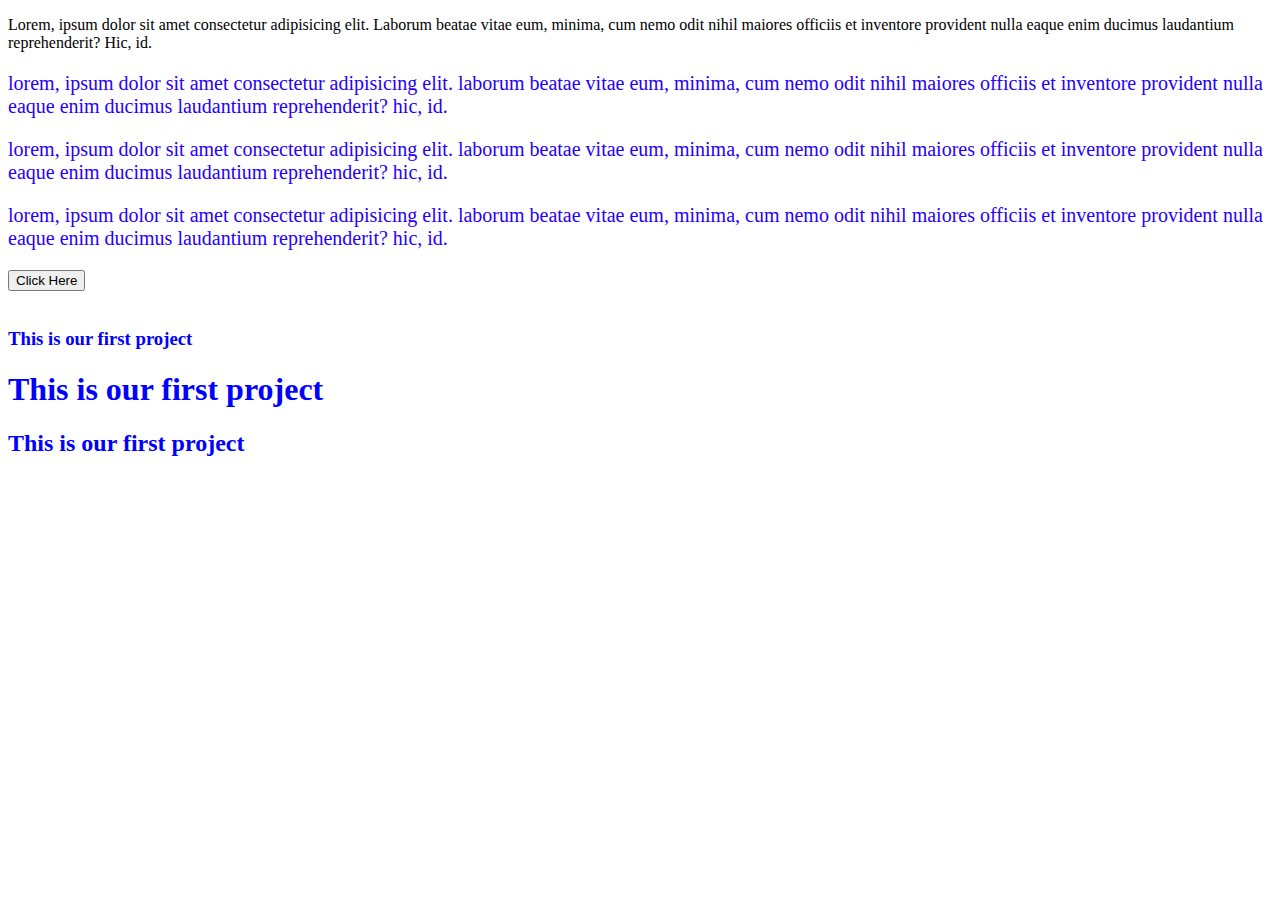
==== my-new-project.html @ 9711ed1a "my project" ====
<!DOCTYPE html>
<html lang="en">
<head>
    <meta charset="UTF-8">
    <meta name="viewport" content="width=device-width, initial-scale=1.0">
    <title>My New project</title>
    <link rel="shortcut icon" href="home.png" type="image/x-icon">
    <link rel="stylesheet" href="style.css">

</head>
<body>
    <p >Lorem, ipsum dolor sit amet consectetur adipisicing elit. Laborum beatae vitae eum, minima, cum nemo odit nihil maiores officiis et inventore provident nulla eaque enim ducimus laudantium reprehenderit? Hic, id.</p>

    <p id="paragraph" >Lorem, ipsum dolor sit amet consectetur adipisicing elit. Laborum beatae vitae eum, minima, cum nemo odit nihil maiores officiis et inventore provident nulla eaque enim ducimus laudantium reprehenderit? Hic, id.</p>           
    <p class="red">Lorem, ipsum dolor sit amet consectetur adipisicing elit. Laborum beatae vitae eum, minima, cum nemo odit nihil maiores officiis et inventore provident nulla eaque enim ducimus laudantium reprehenderit? Hic, id.</p>           
    <p class="red" >Lorem, ipsum dolor sit amet consectetur adipisicing elit. Laborum beatae vitae eum, minima, cum nemo odit nihil maiores officiis et inventore provident nulla eaque enim ducimus laudantium reprehenderit? Hic, id.</p>           

    <button>Click Here</button><br><br>

    <h3>This is our first project</h3>
    <h1>This is our first project</h1>
    <h2>This is our first project</h2>


    


</body>
</html>
---- style.css ----
#paragraph,.red{
    color: rgb(38, 0, 255);
    font-size: 20px;
     text-transform: lowercase;

}
/* .red{

    color: red;
    font-size: large;
} */
h3,h1,h2{
    color: blue;
}
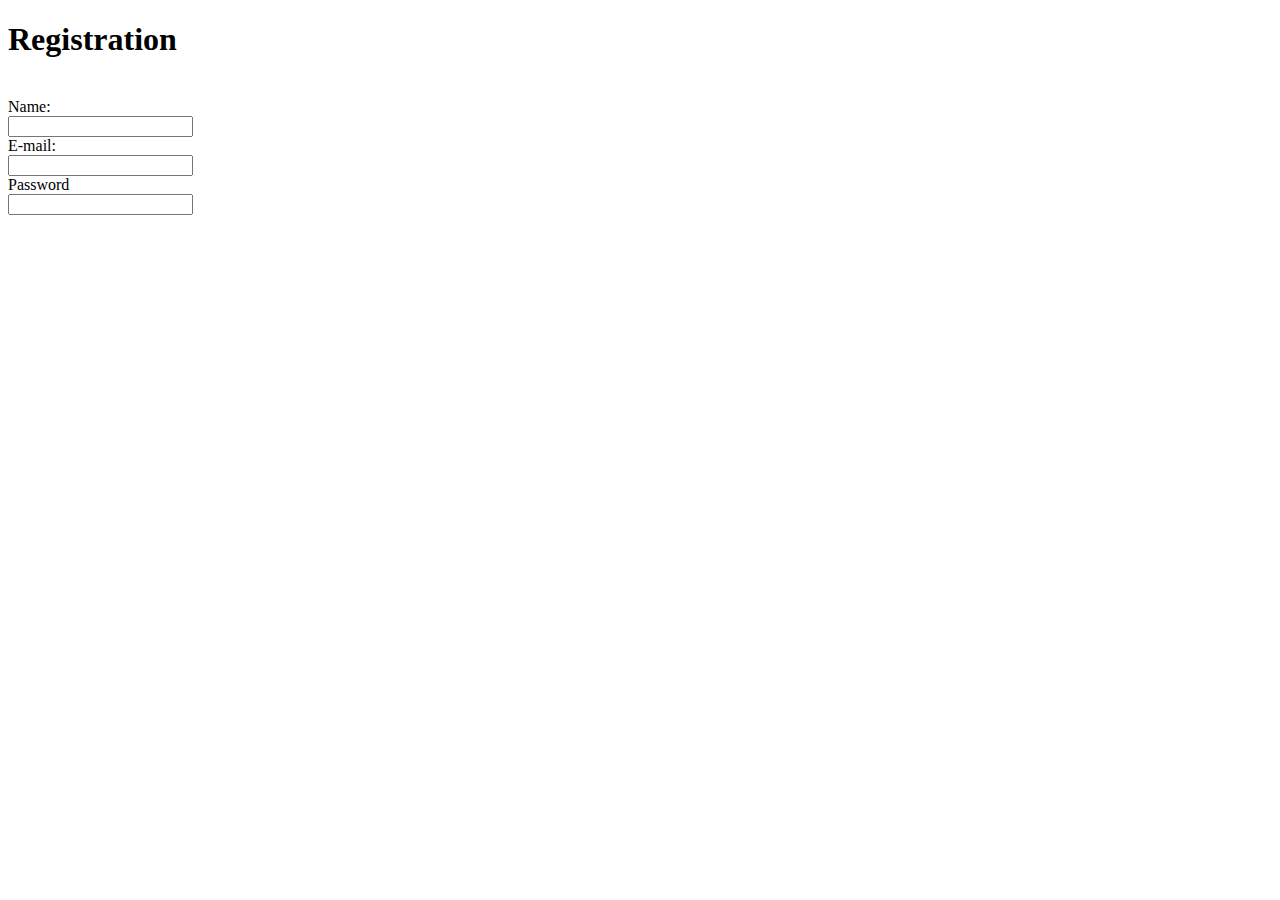
==== commit 5d083f74: "live server" ====
--- a/my-new-project.html
+++ b/my-new-project.html
@@ -9,20 +9,17 @@
 
 </head>
 <body>
-    <p >Lorem, ipsum dolor sit amet consectetur adipisicing elit. Laborum beatae vitae eum, minima, cum nemo odit nihil maiores officiis et inventore provident nulla eaque enim ducimus laudantium reprehenderit? Hic, id.</p>
-
-    <p id="paragraph" >Lorem, ipsum dolor sit amet consectetur adipisicing elit. Laborum beatae vitae eum, minima, cum nemo odit nihil maiores officiis et inventore provident nulla eaque enim ducimus laudantium reprehenderit? Hic, id.</p>           
-    <p class="red">Lorem, ipsum dolor sit amet consectetur adipisicing elit. Laborum beatae vitae eum, minima, cum nemo odit nihil maiores officiis et inventore provident nulla eaque enim ducimus laudantium reprehenderit? Hic, id.</p>           
-    <p class="red" >Lorem, ipsum dolor sit amet consectetur adipisicing elit. Laborum beatae vitae eum, minima, cum nemo odit nihil maiores officiis et inventore provident nulla eaque enim ducimus laudantium reprehenderit? Hic, id.</p>           
-
-    <button>Click Here</button><br><br>
-
-    <h3>This is our first project</h3>
-    <h1>This is our first project</h1>
-    <h2>This is our first project</h2>
+   <form action="">
+<h1>Registration</h1><br>
+<label for="name">Name:</label><br>
+<input type="text"><br>
+<label for="email">E-mail:</label><br>
+<input type="email" name="email" id=""><br>
+<label for="Password">Password</label><br>
+<input type="password" name="Password" id=""><br>
 
 
-    
+   </form>
 
 
 </body>
